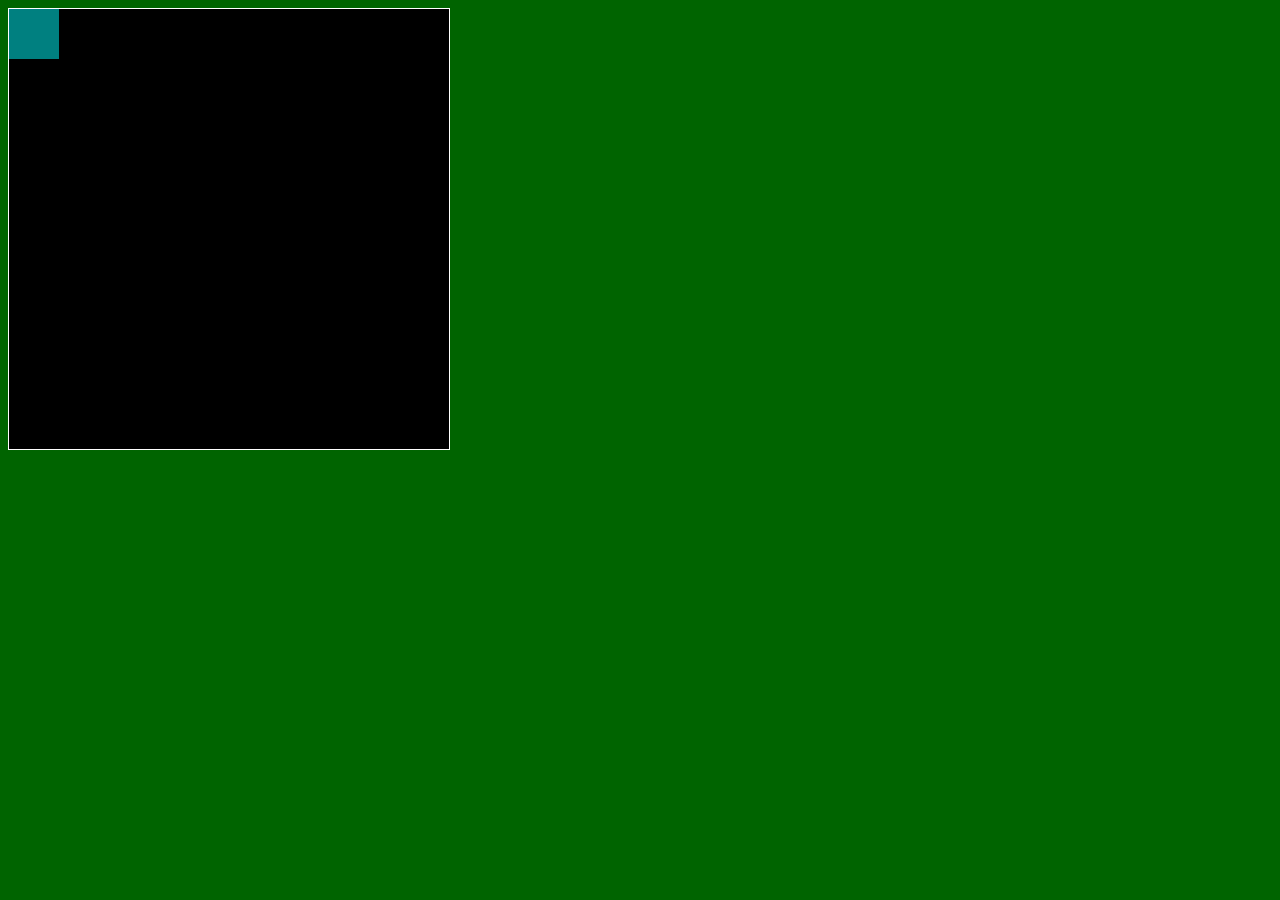
==== asd-projects/pong/index.html @ 5e7b3383 "added projets" ====
<!DOCTYPE html>
<html>
  <head>
    <title>Title</title>
    <!-- Load CSS files -->
    <link rel="stylesheet" type="text/css" href="index.css">
    
    <!-- Load JavaScript files -->
    <script src="jquery.min.js"></script>
    <script src="index.js"></script>
  </head>
  
  <body>
    <div id='board'>
      <div id='gameItem'></div>
    </div>
  </body>
</html>
---- asd-projects/pong/index.css ----
body {
  background-color: darkgreen;
}

#board {
  width: 440px;
  height: 440px;
  border: 1px solid white;
  background-color: black;
  position: relative;
}

#gameItem {
  background-color: teal;
  width: 50px;
  height: 50px;
  position: absolute;
/*   left: 100px; */  /* Uncomment if you want to set a "starting" position */
/*   top: 100px;  */  /* Uncomment if you want to set a "starting" position */
}
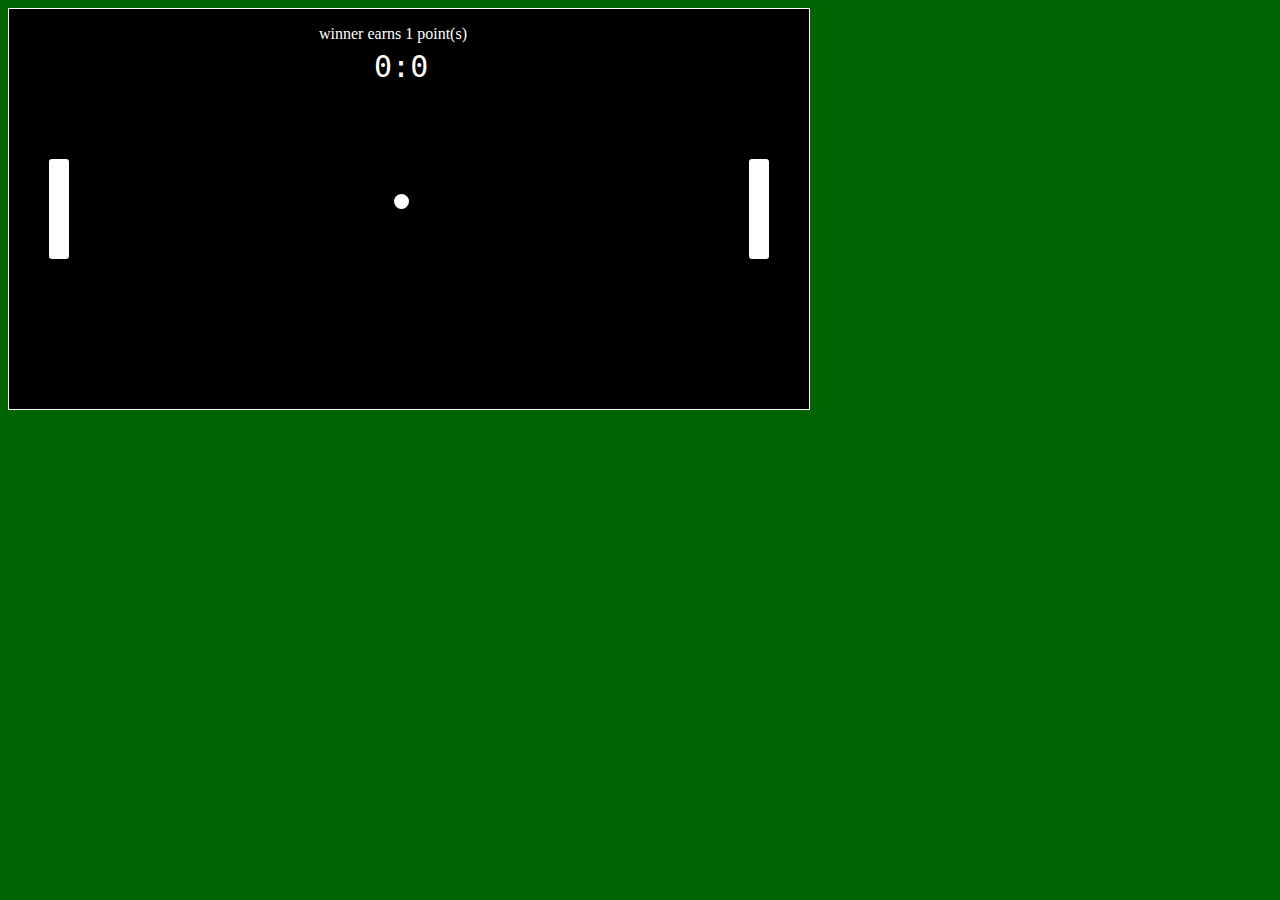
==== commit 6db84a32: "built out the js and css" ====
--- a/asd-projects/pong/index.html
+++ b/asd-projects/pong/index.html
@@ -12,7 +12,11 @@
   
   <body>
     <div id='board'>
-      <div id='gameItem'></div>
+      <div id="paddle1" class="paddle"></div>
+      <div id="paddle2" class="paddle"></div>
+      <div id="ball"></div>
+      <div id="scoreboard"><p><a id="playerscore1">0</a>:<a id="playerscore2">0</a></p></div>
+      <p id="matchvalue">winner earns <a>1</a> point(s)</p>
     </div>
   </body>
 </html>
--- a/asd-projects/pong/index.css
+++ b/asd-projects/pong/index.css
@@ -4,18 +4,56 @@
 }
 
 #board {
-  width: 440px;
-  height: 440px;
+  width: 800px;
+  height: 400px;
   border: 1px solid white;
   background-color: black;
   position: relative;
 }
-
-#gameItem {
-  background-color: teal;
-  width: 50px;
-  height: 50px;
-  position: absolute;
-/*   left: 100px; */  /* Uncomment if you want to set a "starting" position */
-/*   top: 100px;  */  /* Uncomment if you want to set a "starting" position */
+.paddle
+{
+  width:20px;
+  height:100px;
+  background:white;
+  border-radius: 3px;
 }
+#ball
+{
+  width:15px;
+  height:15px;
+  background-color:white;
+  border-radius: 100%;
+  position:absolute;
+  left:385px;
+  top:185px;
+}
+#paddle1
+{
+  position:absolute;
+  left:40px;
+  top:150px;
+}
+#paddle2
+{
+  position:absolute;
+  right:40px;
+  top:150px;
+}
+#scoreboard
+{
+  color:white;
+  font-family:monospace;
+  font-size: 30px;
+  position:absolute;
+  text-align:center;
+  top:10px;
+  width:50px;
+  height:50px;
+  left:365px;
+}
+#matchvalue
+{
+  color:white;
+  position:absolute;
+  left:310px;
+}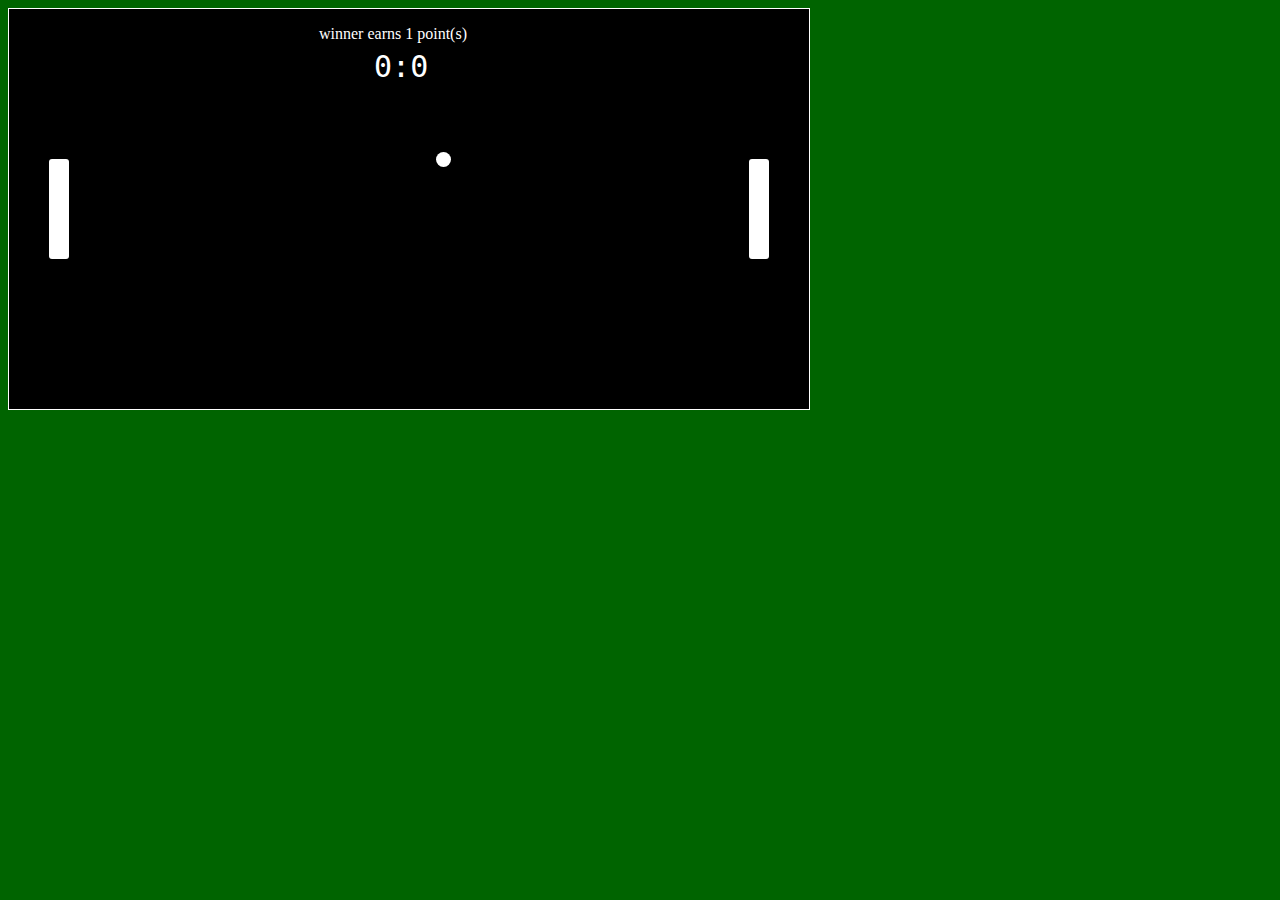
==== commit 0aba2d77: "built out conditionals and player control" ====
--- a/asd-projects/pong/index.html
+++ b/asd-projects/pong/index.html
@@ -15,8 +15,8 @@
       <div id="paddle1" class="paddle"></div>
       <div id="paddle2" class="paddle"></div>
       <div id="ball"></div>
-      <div id="scoreboard"><p><a id="playerscore1">0</a>:<a id="playerscore2">0</a></p></div>
-      <p id="matchvalue">winner earns <a>1</a> point(s)</p>
+      <div id="scoreboard"><p><a id="playerscore2">0</a>:<a id="playerscore1">0</a></p></div>
+      <p id="matchvalue">winner earns <a id="matchPoint">1</a> point(s)</p>
     </div>
   </body>
 </html>
--- a/asd-projects/pong/index.css
+++ b/asd-projects/pong/index.css
@@ -36,7 +36,7 @@
 #paddle2
 {
   position:absolute;
-  right:40px;
+  left:740px;
   top:150px;
 }
 #scoreboard
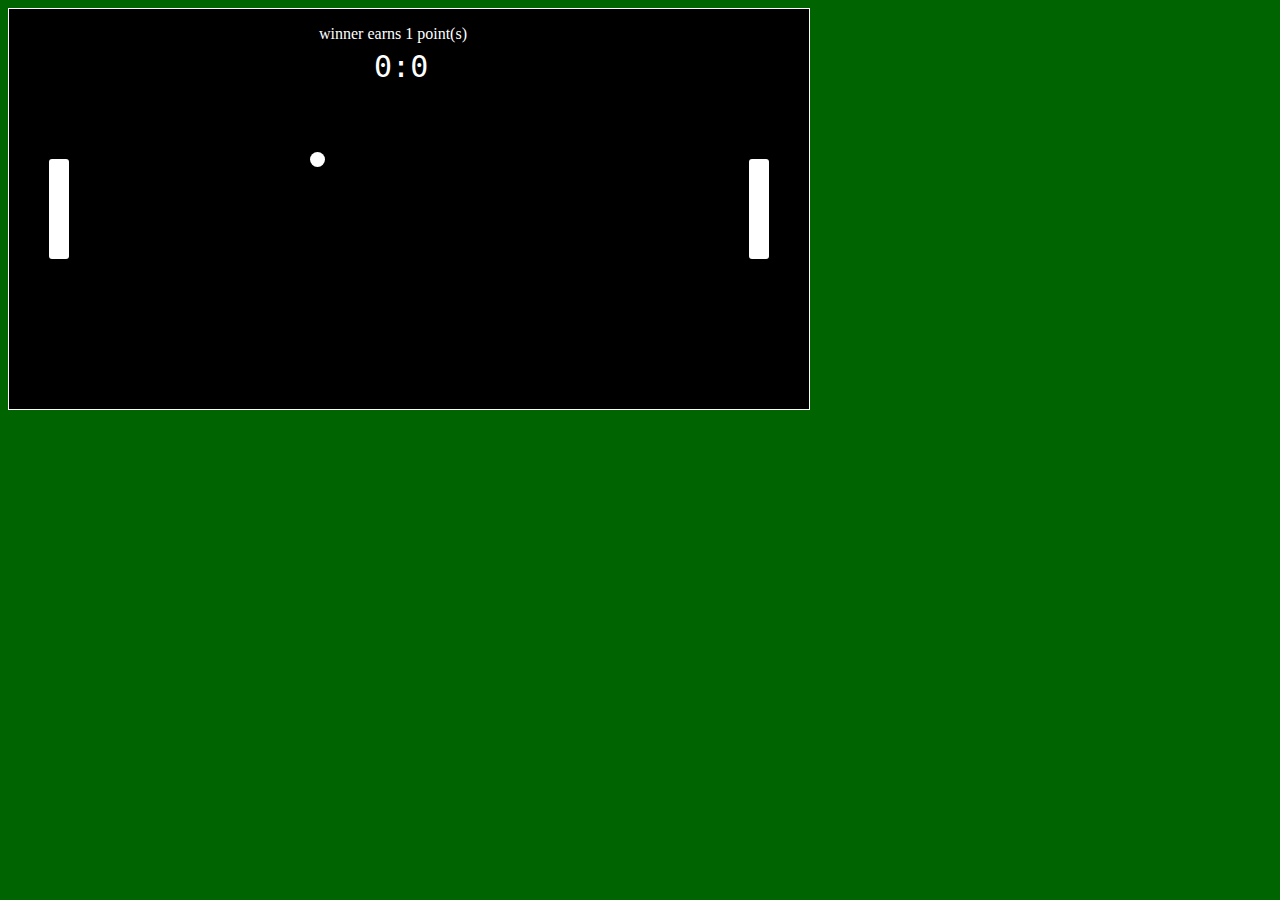
==== commit dcc27e5b: "Pause screen" ====
--- a/asd-projects/pong/index.html
+++ b/asd-projects/pong/index.html
@@ -17,6 +17,7 @@
       <div id="ball"></div>
       <div id="scoreboard"><p><a id="playerscore2">0</a>:<a id="playerscore1">0</a></p></div>
       <p id="matchvalue">winner earns <a id="matchPoint">1</a> point(s)</p>
+      <p id="pause"><a id="player"></a>gets <a id="points"></a>point(s)!</p>
     </div>
   </body>
 </html>
--- a/asd-projects/pong/index.css
+++ b/asd-projects/pong/index.css
@@ -56,4 +56,15 @@
   color:white;
   position:absolute;
   left:310px;
+}
+#pause
+{
+  color:white;
+  position:absolute;
+  text-align:center;
+  left:300px;
+  top:150px;
+  width:200px;
+  font-size: large;
+  display:none;
 }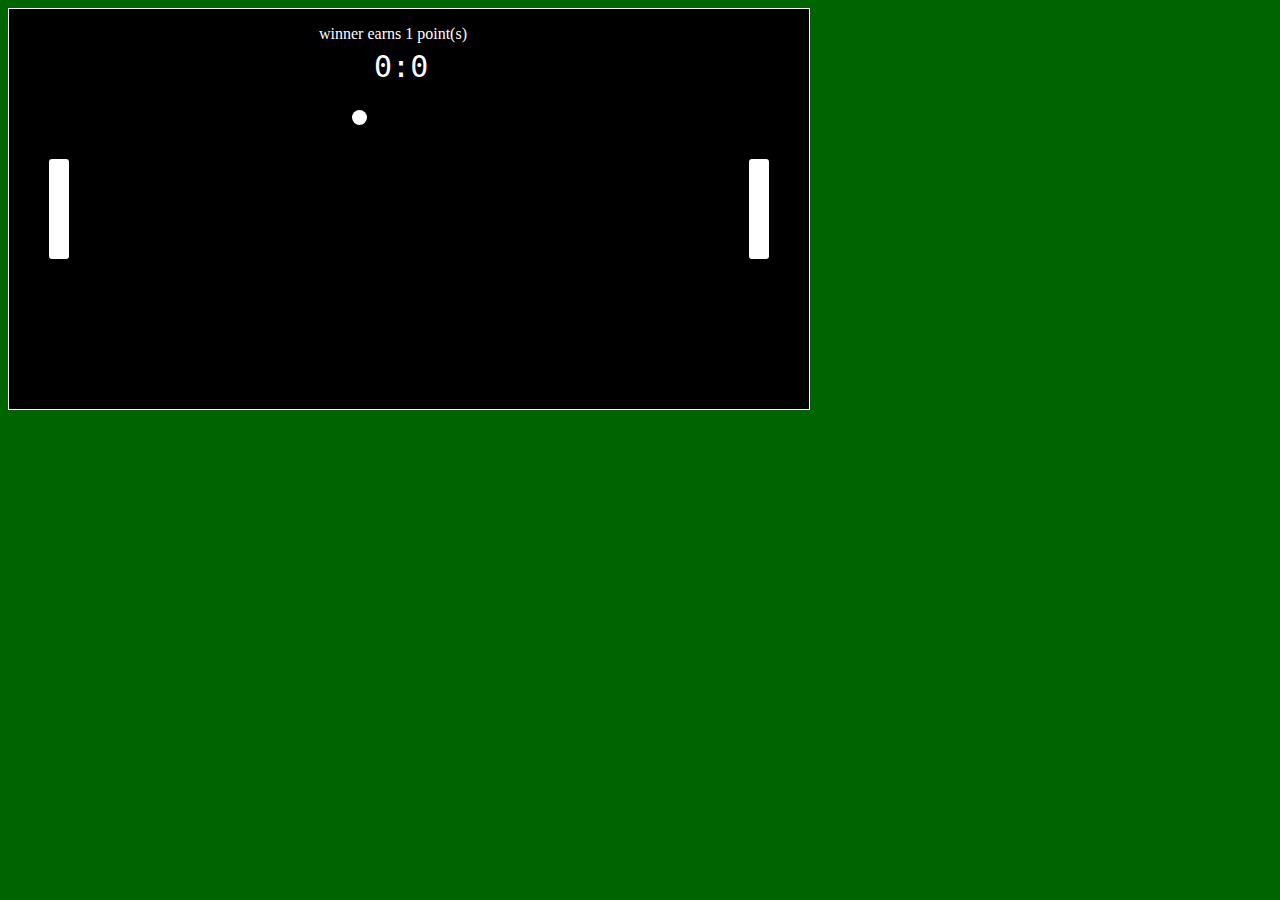
==== commit de148d04: "FINISHED PONG!!!" ====
--- a/asd-projects/pong/index.html
+++ b/asd-projects/pong/index.html
@@ -15,9 +15,10 @@
       <div id="paddle1" class="paddle"></div>
       <div id="paddle2" class="paddle"></div>
       <div id="ball"></div>
-      <div id="scoreboard"><p><a id="playerscore2">0</a>:<a id="playerscore1">0</a></p></div>
+      <div id="scoreboard"><p><a id="playerscore1">0</a>:<a id="playerscore2">0</a></p></div>
       <p id="matchvalue">winner earns <a id="matchPoint">1</a> point(s)</p>
       <p id="pause"><a id="player"></a>gets <a id="points"></a>point(s)!</p>
+      <p id="WINNER"></p>
     </div>
   </body>
 </html>
--- a/asd-projects/pong/index.css
+++ b/asd-projects/pong/index.css
@@ -67,4 +67,15 @@
   width:200px;
   font-size: large;
   display:none;
+}
+#WINNER
+{
+  color:white;
+  font-size:larger;
+  display:none;
+  left:300px;
+  top:150px;
+  position:absolute;
+  text-align:center;
+  display: none;
 }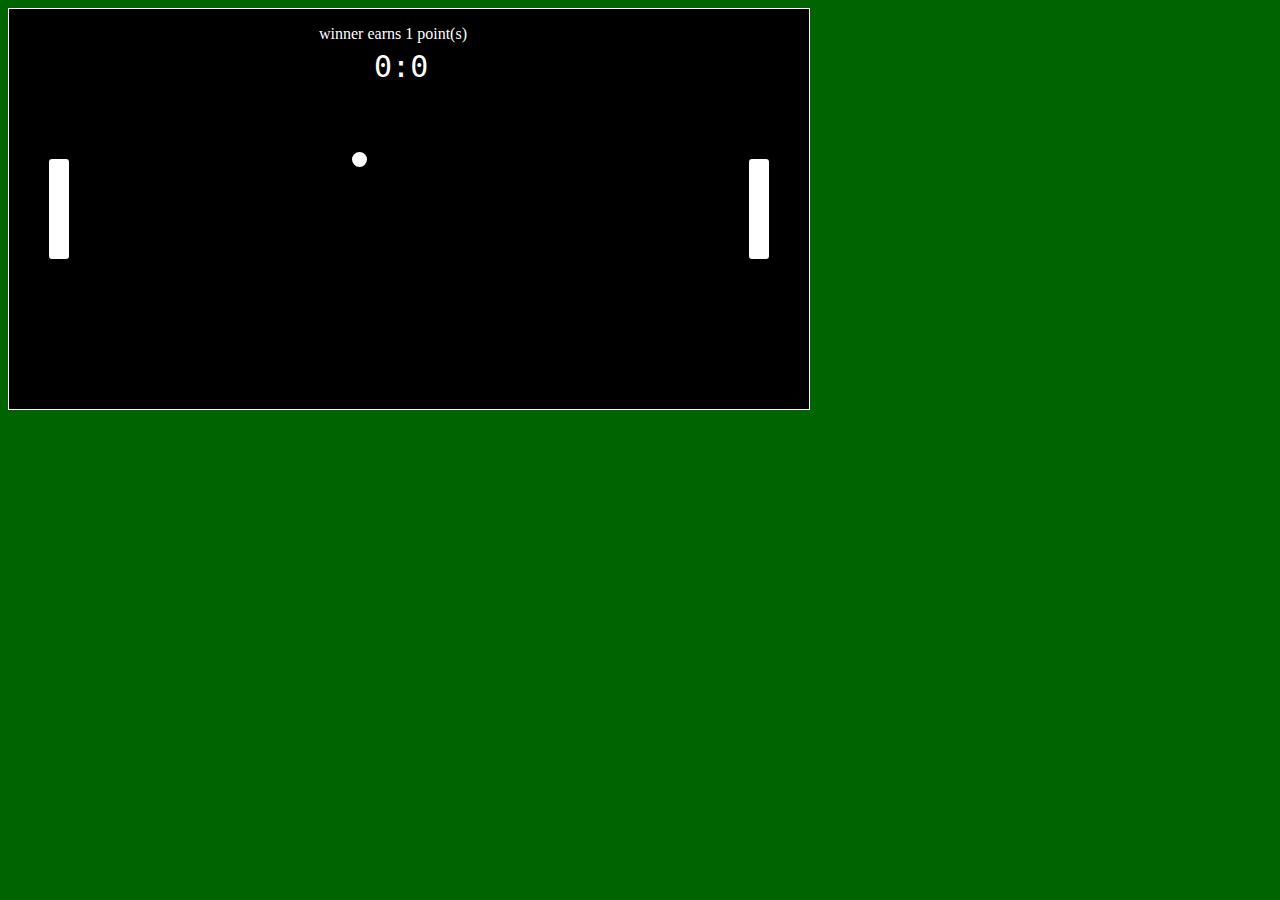
==== commit dae0cc45: "commented code for cleanliness" ====
--- a/asd-projects/pong/index.html
+++ b/asd-projects/pong/index.html
@@ -17,7 +17,7 @@
       <div id="ball"></div>
       <div id="scoreboard"><p><a id="playerscore1">0</a>:<a id="playerscore2">0</a></p></div>
       <p id="matchvalue">winner earns <a id="matchPoint">1</a> point(s)</p>
-      <p id="pause"><a id="player"></a>gets <a id="points"></a>point(s)!</p>
+      <p id="pause"><a id="player"></a>gets <a id="points"></a> point(s)!</p>
       <p id="WINNER"></p>
     </div>
   </body>
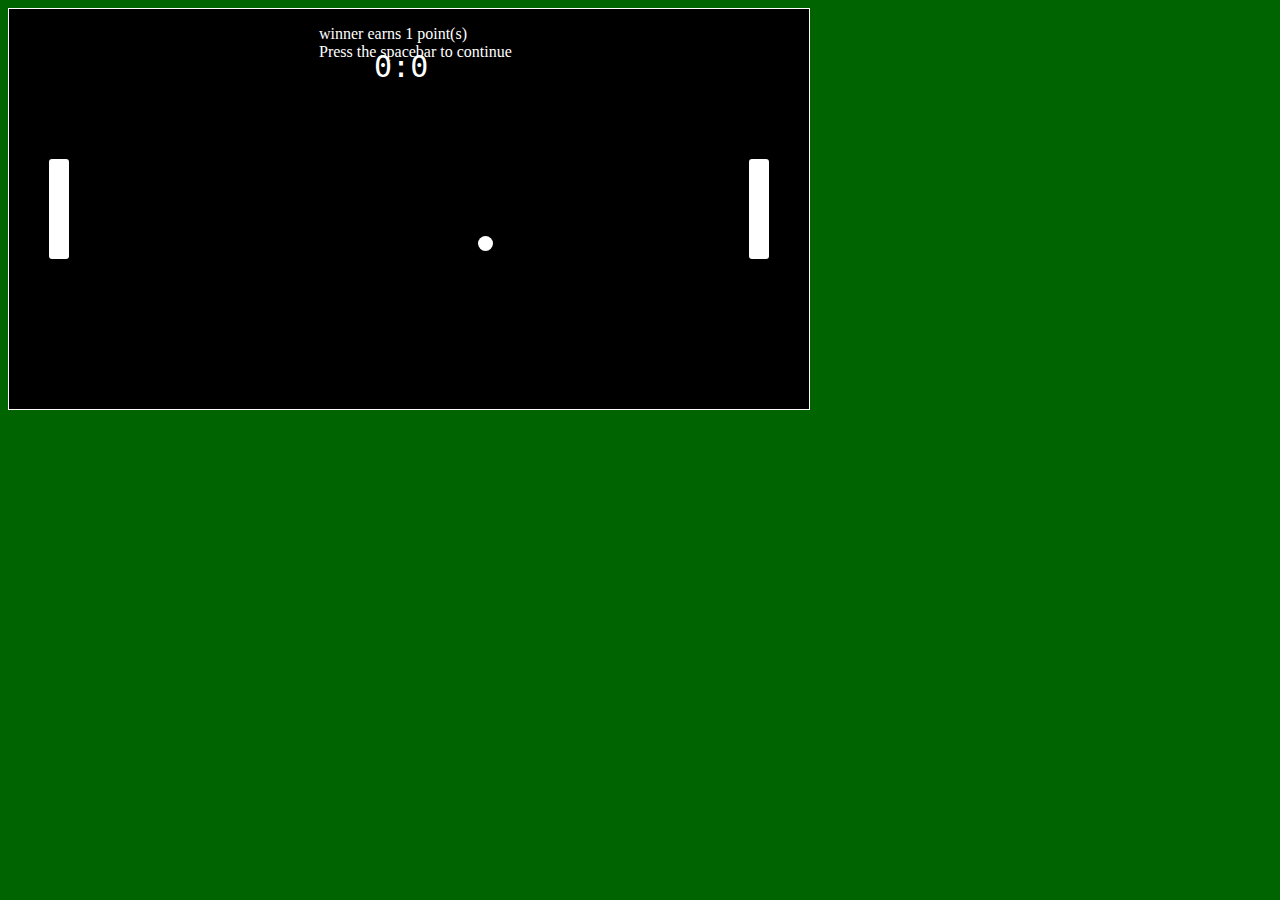
==== commit 96a376bb: "bug fixes" ====
--- a/asd-projects/pong/index.html
+++ b/asd-projects/pong/index.html
@@ -16,7 +16,7 @@
       <div id="paddle2" class="paddle"></div>
       <div id="ball"></div>
       <div id="scoreboard"><p><a id="playerscore1">0</a>:<a id="playerscore2">0</a></p></div>
-      <p id="matchvalue">winner earns <a id="matchPoint">1</a> point(s)</p>
+      <p id="matchvalue">winner earns <a id="matchPoint">1</a> point(s)<br>Press the spacebar to continue</p>
       <p id="pause"><a id="player"></a>gets <a id="points"></a> point(s)!</p>
       <p id="WINNER"></p>
     </div>
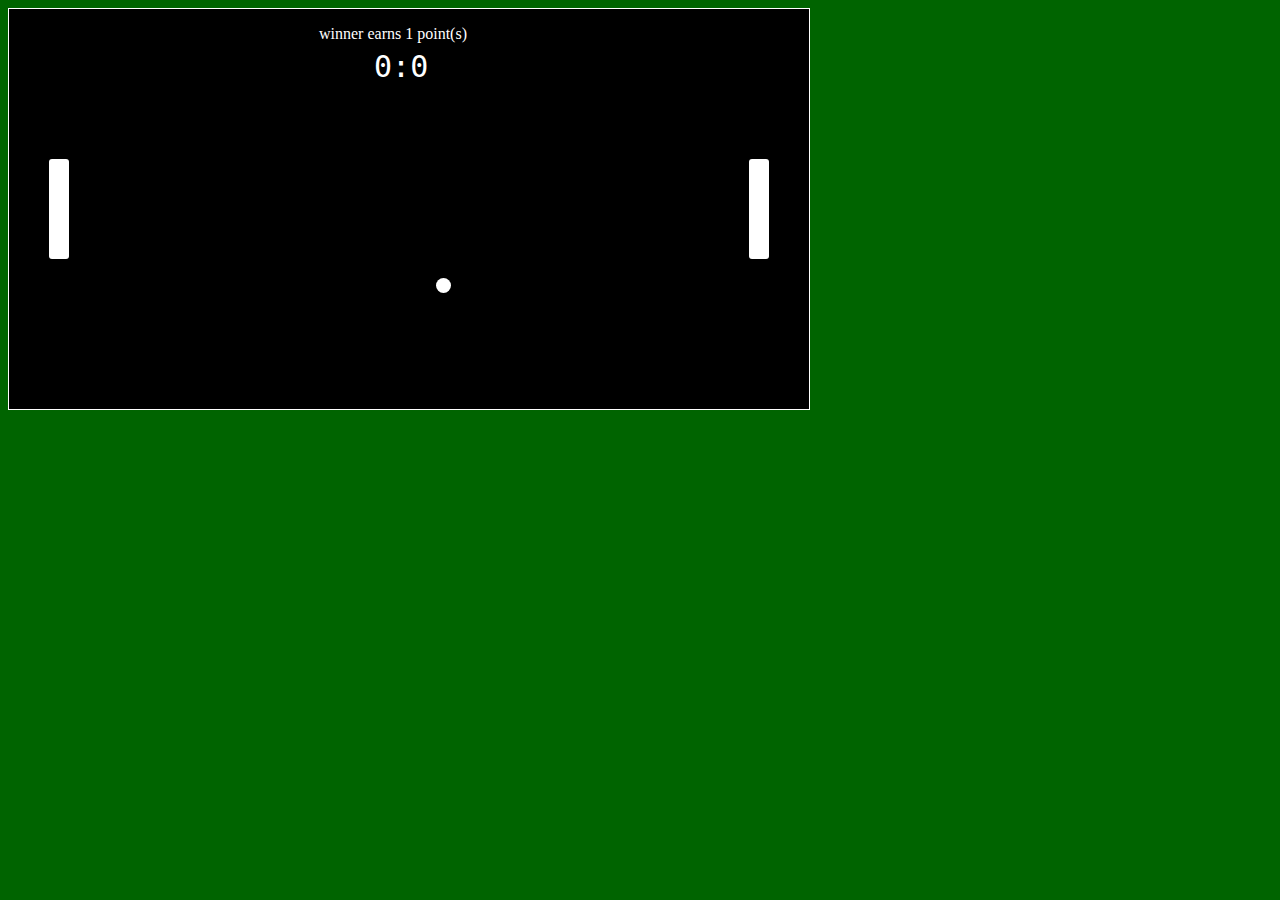
==== commit b43db770: "more fixes" ====
--- a/asd-projects/pong/index.html
+++ b/asd-projects/pong/index.html
@@ -16,8 +16,8 @@
       <div id="paddle2" class="paddle"></div>
       <div id="ball"></div>
       <div id="scoreboard"><p><a id="playerscore1">0</a>:<a id="playerscore2">0</a></p></div>
-      <p id="matchvalue">winner earns <a id="matchPoint">1</a> point(s)<br>Press the spacebar to continue</p>
-      <p id="pause"><a id="player"></a>gets <a id="points"></a> point(s)!</p>
+      <p id="matchvalue">winner earns <a id="matchPoint">1</a> point(s)</p>
+      <p id="pause"><a id="player"></a>gets <a id="points"></a> point(s)!<br>Press the spacebar to continue</p>
       <p id="WINNER"></p>
     </div>
   </body>
